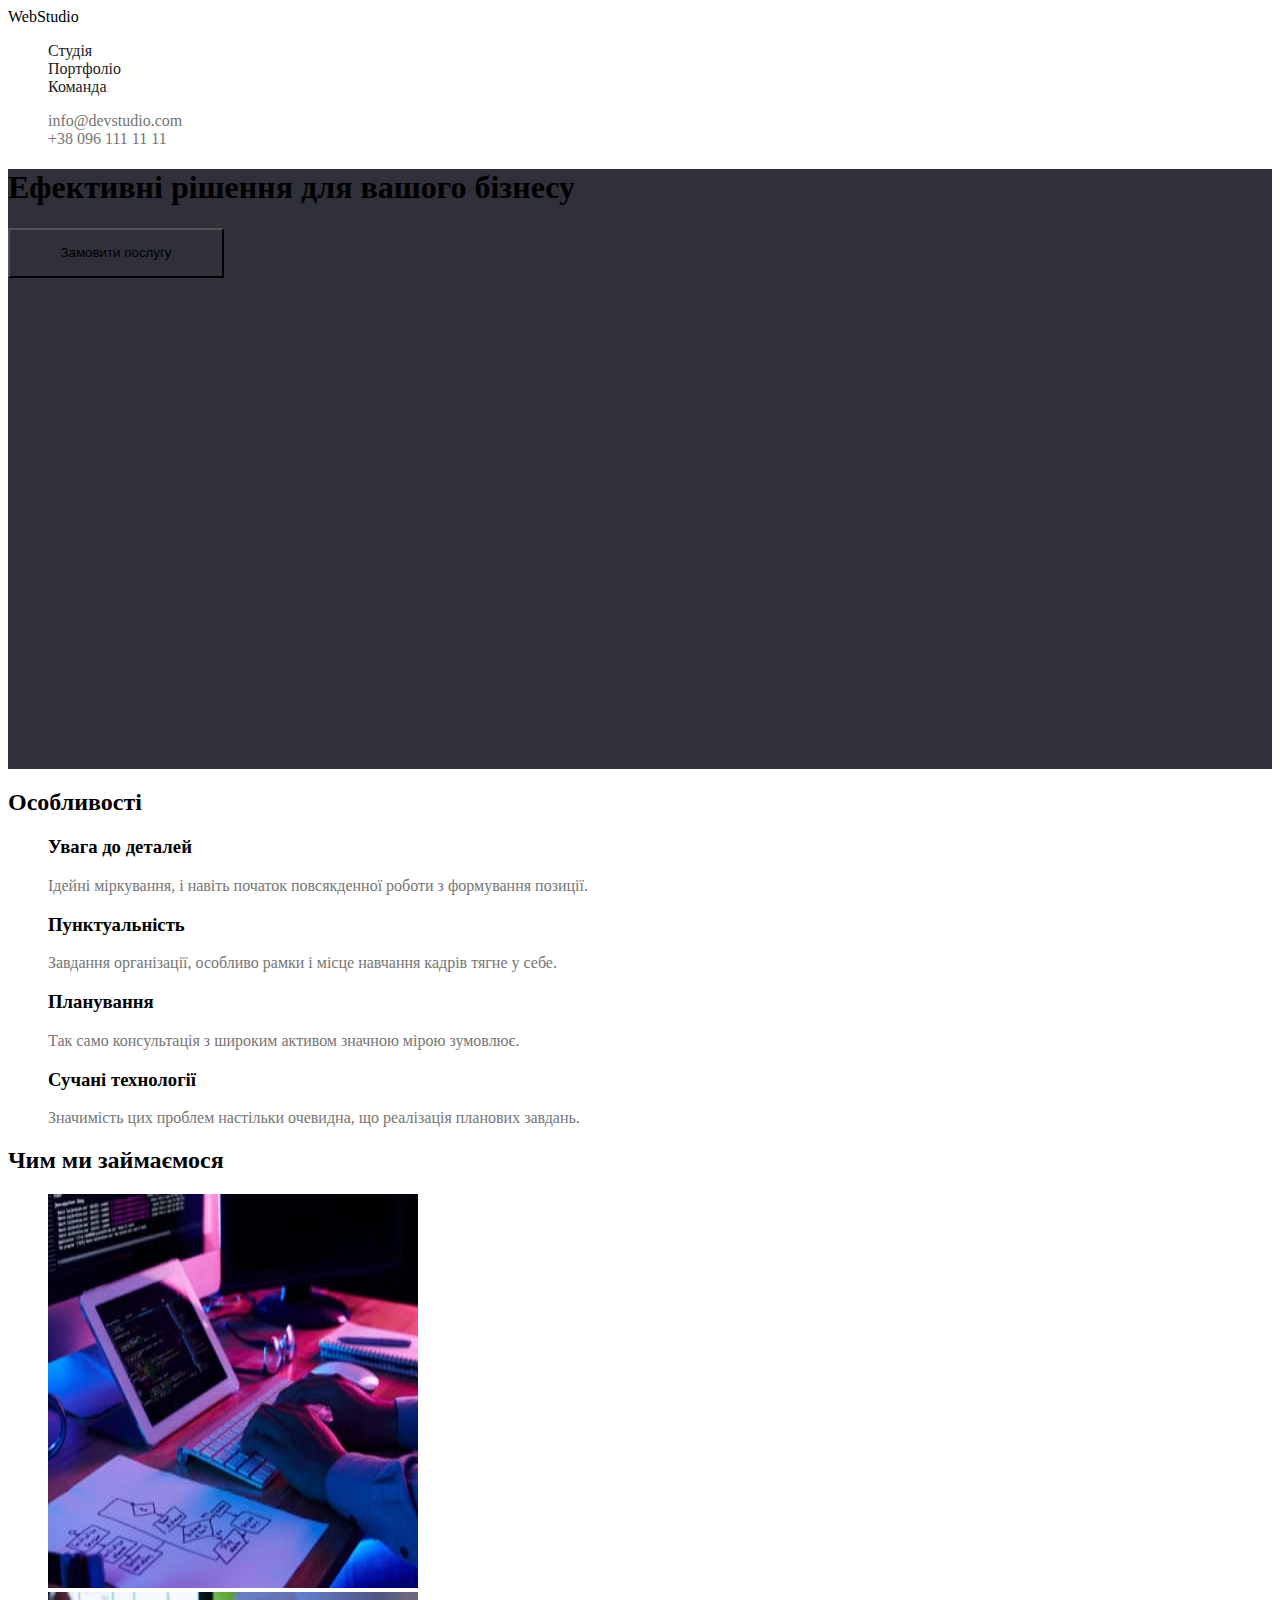
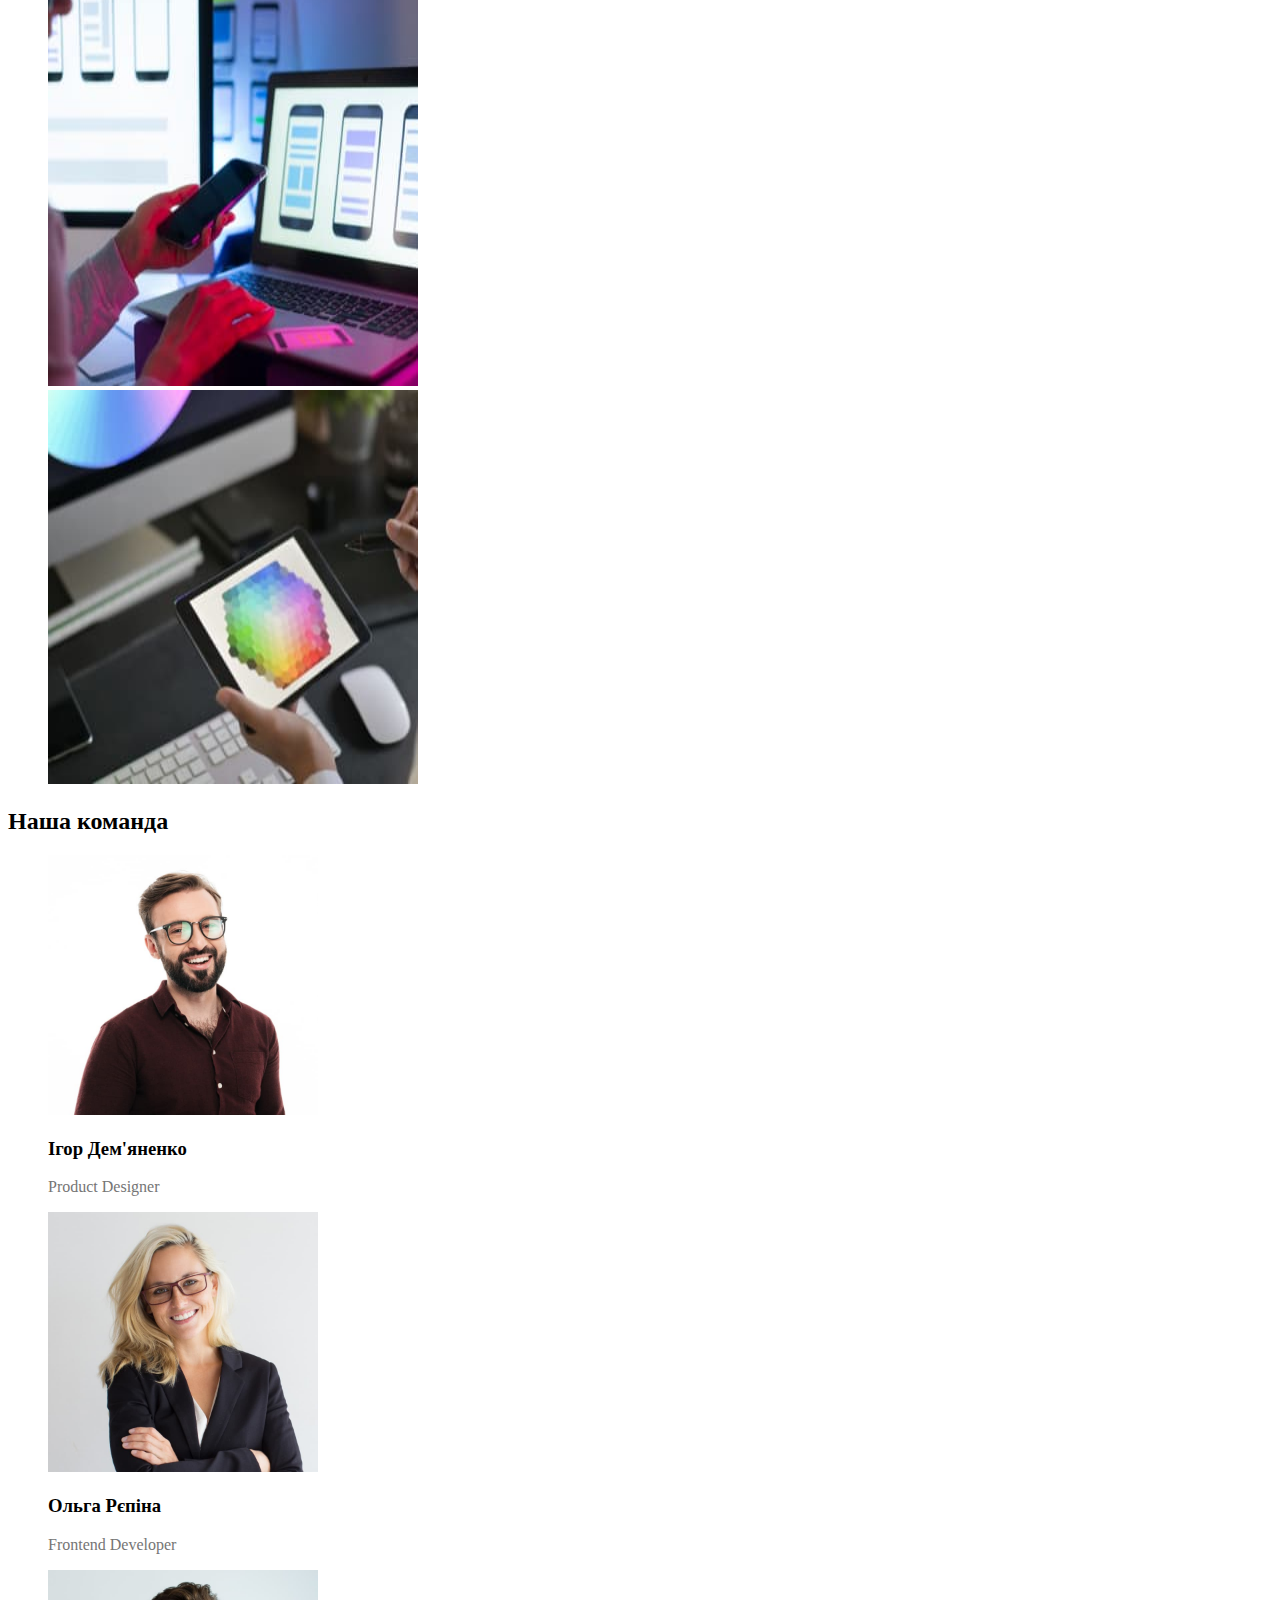
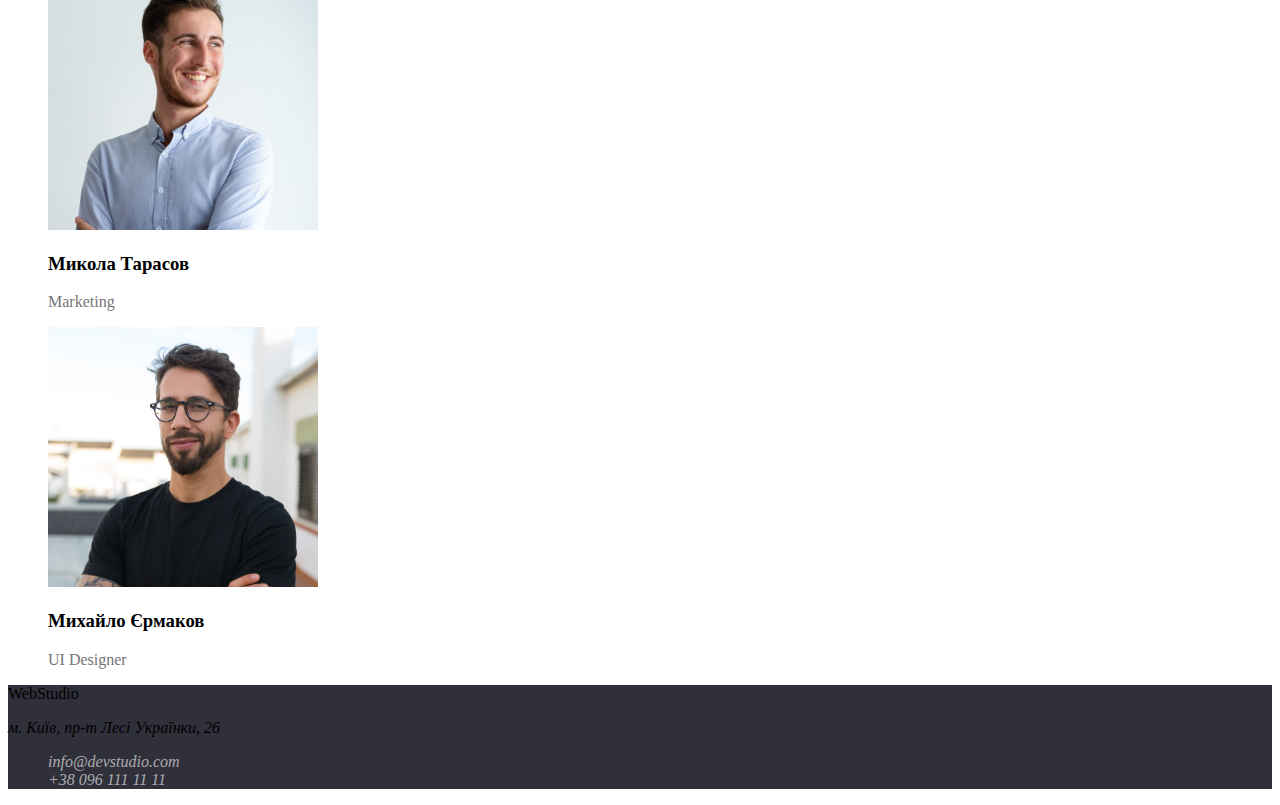
==== index.html @ 62e4e081 "Begin" ====
<!DOCTYPE html>
<html lang="uk">
  <head>
    <meta charset="UTF-8" />
    <meta http-equiv="X-UA-Compatible" content="IE=edge" />
    <meta name="viewport" content="width=device-width, initial-scale=1.0" />
    <title>Студія</title>
    <link rel="stylesheet" href="./css/styles.css" />
  </head>
  <body class="page">
    <!-- Шапка сайту  -->
    <header>
      <a href="#" class="logo">Web<span class="studio">Studio</span> </a>
      <nav>
        <ul class="site-nav list">
          <li><a href="./index.html" class="link">Студія</a></li>
          <li><a href="./portfolio.html" class="link">Портфоліо</a></li>
          <li><a href="" class="link">Команда</a></li>
        </ul>
      </nav>
      <ul class="auth-nav list">
        <li>
          <a href="mailto:info@devstudio.com">info@devstudio.com</a>
        </li>
        <li><a href="tel:+380961111111">+38 096 111 11 11</a></li>
      </ul>
    </header>
    <!-- Тіло сайту -->
    <main>
      <!-- Hero -->
      <section class="hero">
        <h1 class="hero-title">Ефективні рішення для вашого бізнесу</h1>
        <button type="button" class="button">Замовити послугу</button>
      </section>
      <!-- Особливості -->
      <section class="section">
        <h2 class="section-title">Особливості</h2>
        <ul class="feature-list list">
          <li>
            <h3 class="title">Увага до деталей</h3>
            <p class="text">
              Ідейні міркування, і навіть початок повсякденної роботи з
              формування позиції.
            </p>
          </li>
          <li>
            <h3 class="title">Пунктуальність</h3>
            <p class="text">
              Завдання організації, особливо рамки і місце навчання кадрів тягне
              у себе.
            </p>
          </li>
          <li>
            <h3 class="title">Планування</h3>
            <p class="text">
              Так само консультація з широким активом значною мірою зумовлює.
            </p>
          </li>
          <li>
            <h3 class="title">Сучані технології</h3>
            <p class="text">
              Значимість цих проблем настільки очевидна, що реалізація планових
              завдань.
            </p>
          </li>
        </ul>
      </section>
      <!-- Чим ми займаємось -->
      <section class="section">
        <h2 class="section-title">Чим ми займаємося</h2>
        <ul class="list">
          <li>
            <img
              src="./images/img1.jpg"
              alt="Десктопні додатки "
              width="370"
              height="394" />
          </li>
          <li>
            <img
              src="./images/img2.jpg"
              alt="Мобільні додатки"
              width="370"
              height="394" />
          </li>
          <li>
            <img
              src="./images/img3.jpg"
              alt="Дизайнерскі рішення"
              width="370"
              height="394" />
          </li>
        </ul>
      </section>
      <!-- Наша команда -->
      <section class="section">
        <h2 class="section-title">Наша команда</h2>
        <ul class="list">
          <li>
            <img
              src="./images/igord.jpg"
              alt="Ігор Дем'яненко"
              width="270"
              height="260" />
            <h3>Ігор Дем'яненко</h3>
            <p lang="en" class="text">Product Designer</p>
          </li>
          <li>
            <img
              src="./images/olgar.jpg"
              alt="Ольга Репіна"
              width="270"
              height="260" />
            <h3>Ольга Рєпіна</h3>
            <p lang="en" class="text">Frontend Developer</p>
          </li>
          <li>
            <img
              src="./images/mikolat.jpg"
              alt="Микола Тарасов"
              width="270"
              height="260" />
            <h3>Микола Тарасов</h3>
            <p lang="en" class="text">Marketing</p>
          </li>
          <li>
            <img
              src="./images/mihaile.jpg"
              alt="Михайло Єрмаков"
              width="270"
              height="260" />
            <h3>Михайло Єрмаков</h3>
            <p lang="en" class="text">UI Designer</p>
          </li>
        </ul>
      </section>
    </main>
    <!--  Підвал сайту -->
    <footer class="page-footer">
      <a href="#" class="logo">Web<span class="logo-footer">Studio</span></a>
      <address>
        <p class="footer-text">м. Київ, пр-т Лесі Українки, 26</p>
        <ul class="list">
          <li>
            <a href="mailto:info@devstudio.com" class="footer-link"
              >info@devstudio.com</a
            >
          </li>
          <li>
            <a href="tel:+380961111111" class="footer-link"
              >+38 096 111 11 11</a
            >
          </li>
        </ul>
      </address>
    </footer>
  </body>
</html>
---- css/styles.css ----
:root {
  --primary-text-color: #212121;
  --second-text-color: #757575;
  --accent-text-color: #2196f3;
  --primary-button-color: #2196f3;
  --primary-bg-color: #ffffff;
  --secondary-bg-color: #2f303a;
  --secondary-btn-color: #f5f4fa;
  --color-link: rgba(255, 255, 255, 0.6);
}
a {
  text-decoration: none;
}
.list {
  list-style: none;
}
/* file index.html */
/* -------------------body style ---------------*/
.page {
  background-color: var(--primary-white-color);
  color: var(primary-text-color);
}
/* ----------------haeder ----------------------*/
.logo {
  color: var(--accent-color);
}
.studio {
  color: #000000;
}
.logo-footer {
  color: var(--primary-white-color);
}

/* style site-nav */
.site-nav .link {
  color: var(--primary-text-color);
}

.site-nav .link:hover,
.site-nav .link:focus {
  color: var(--accent-color);
}

/* style auth-nav */
.auth-nav a {
  color: var(--second-text-color);
}
.auth-nav a:hover,
.auth-nav a:focus {
  color: var(--accent-color);
}

/* main */
/* hero */
.hero {
  background-color: var(--secondary-bg-color);
  height: 600px;
}
.hero-title {
  color: var(--primary-white-color);
  width: 696px;
}
/* section */
.section {
  color: var(primary-text-color);
}

.feature-list .title {
  color: var(primary-text-color);
}
.feature-list .text {
  color: var(--second-text-color);
}
.button {
  background-color: var(--button-color);
  color: var(--primary-white-color);

  width: 216px;
  height: 50px;
}
.page-footer {
  background-color: var(--secondary-bg-color);
}
.footer-text {
  color: var(--primary-white-color);
}
.footer-link {
  color: var(--color-link);
}
/* file portfolio */
.filters-btn {
  background-color: var(--secondary-btn-color);
}
.filters-btn:hover,
.filters-btn:focus {
  background-color: var(--accent-color);
}
.primary-text {
  color: var(--primary-text-color);
}
.text {
  color: var(--second-text-color);
}
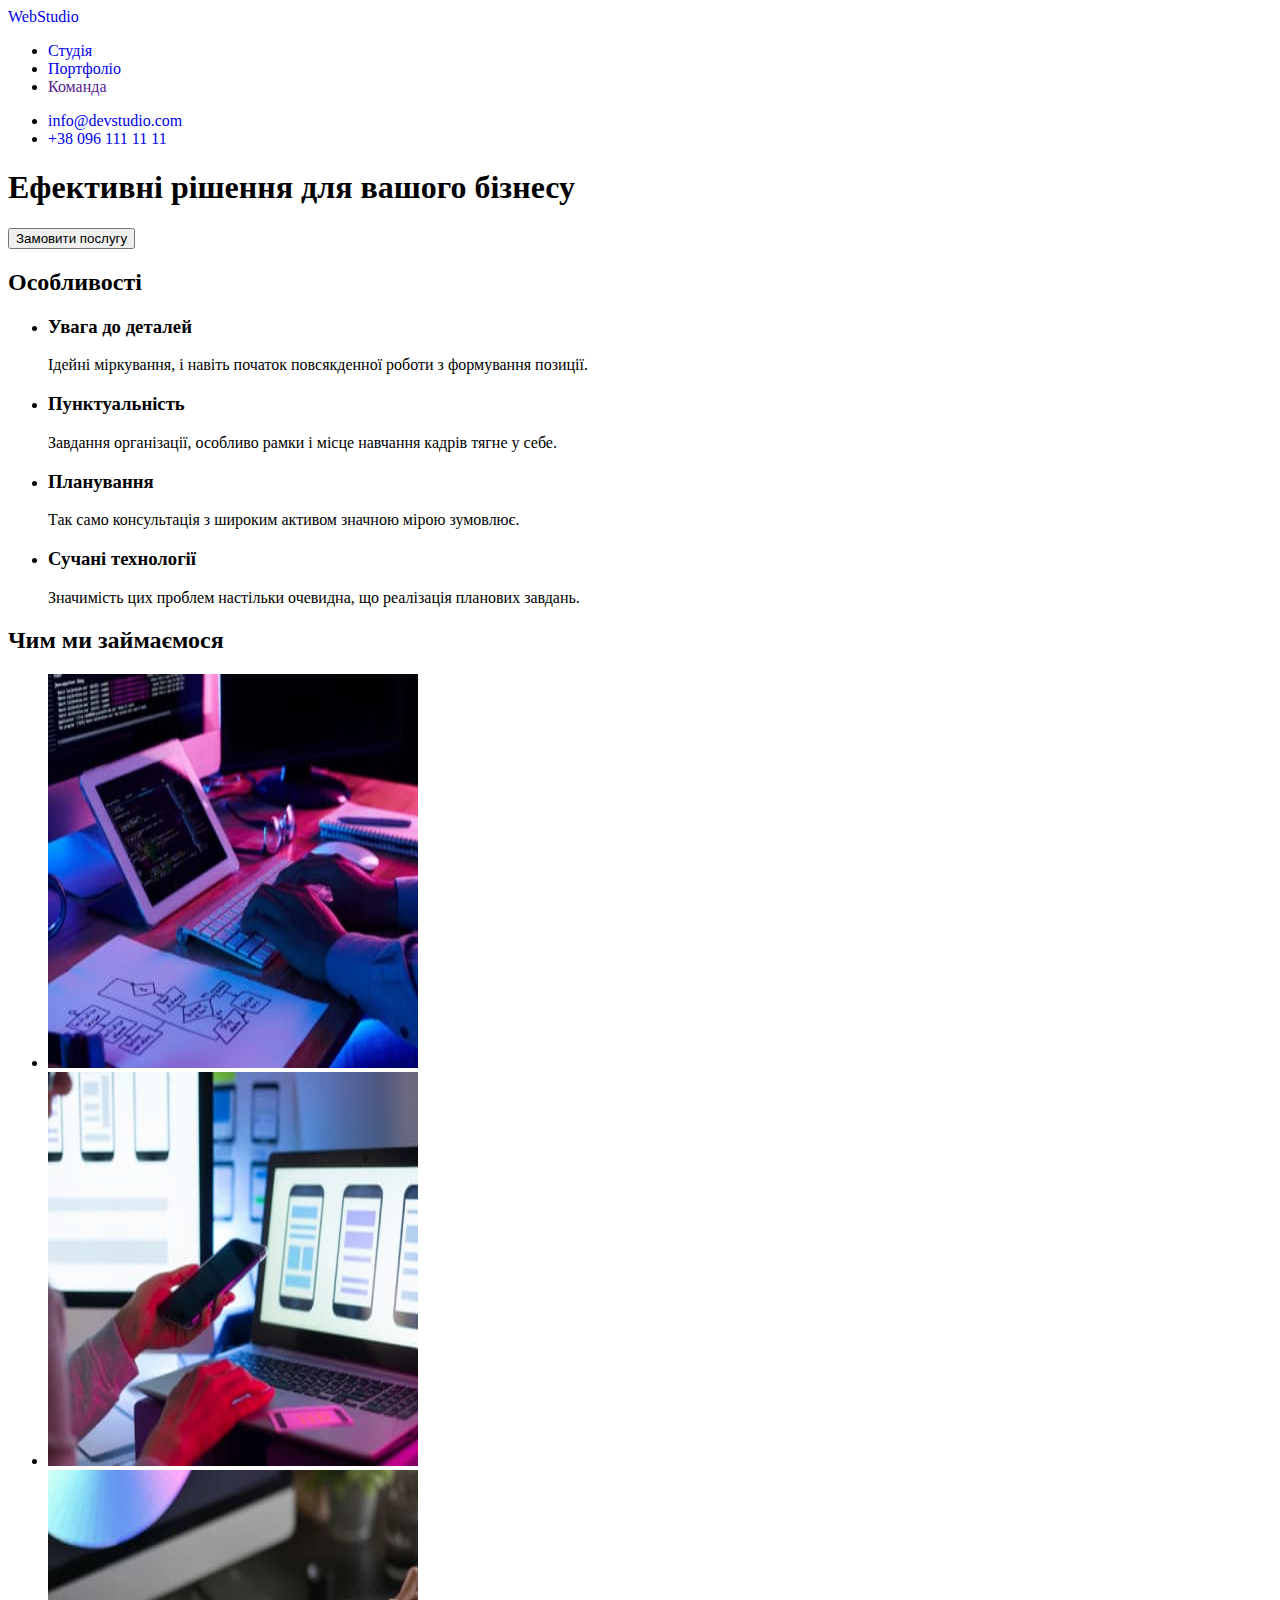
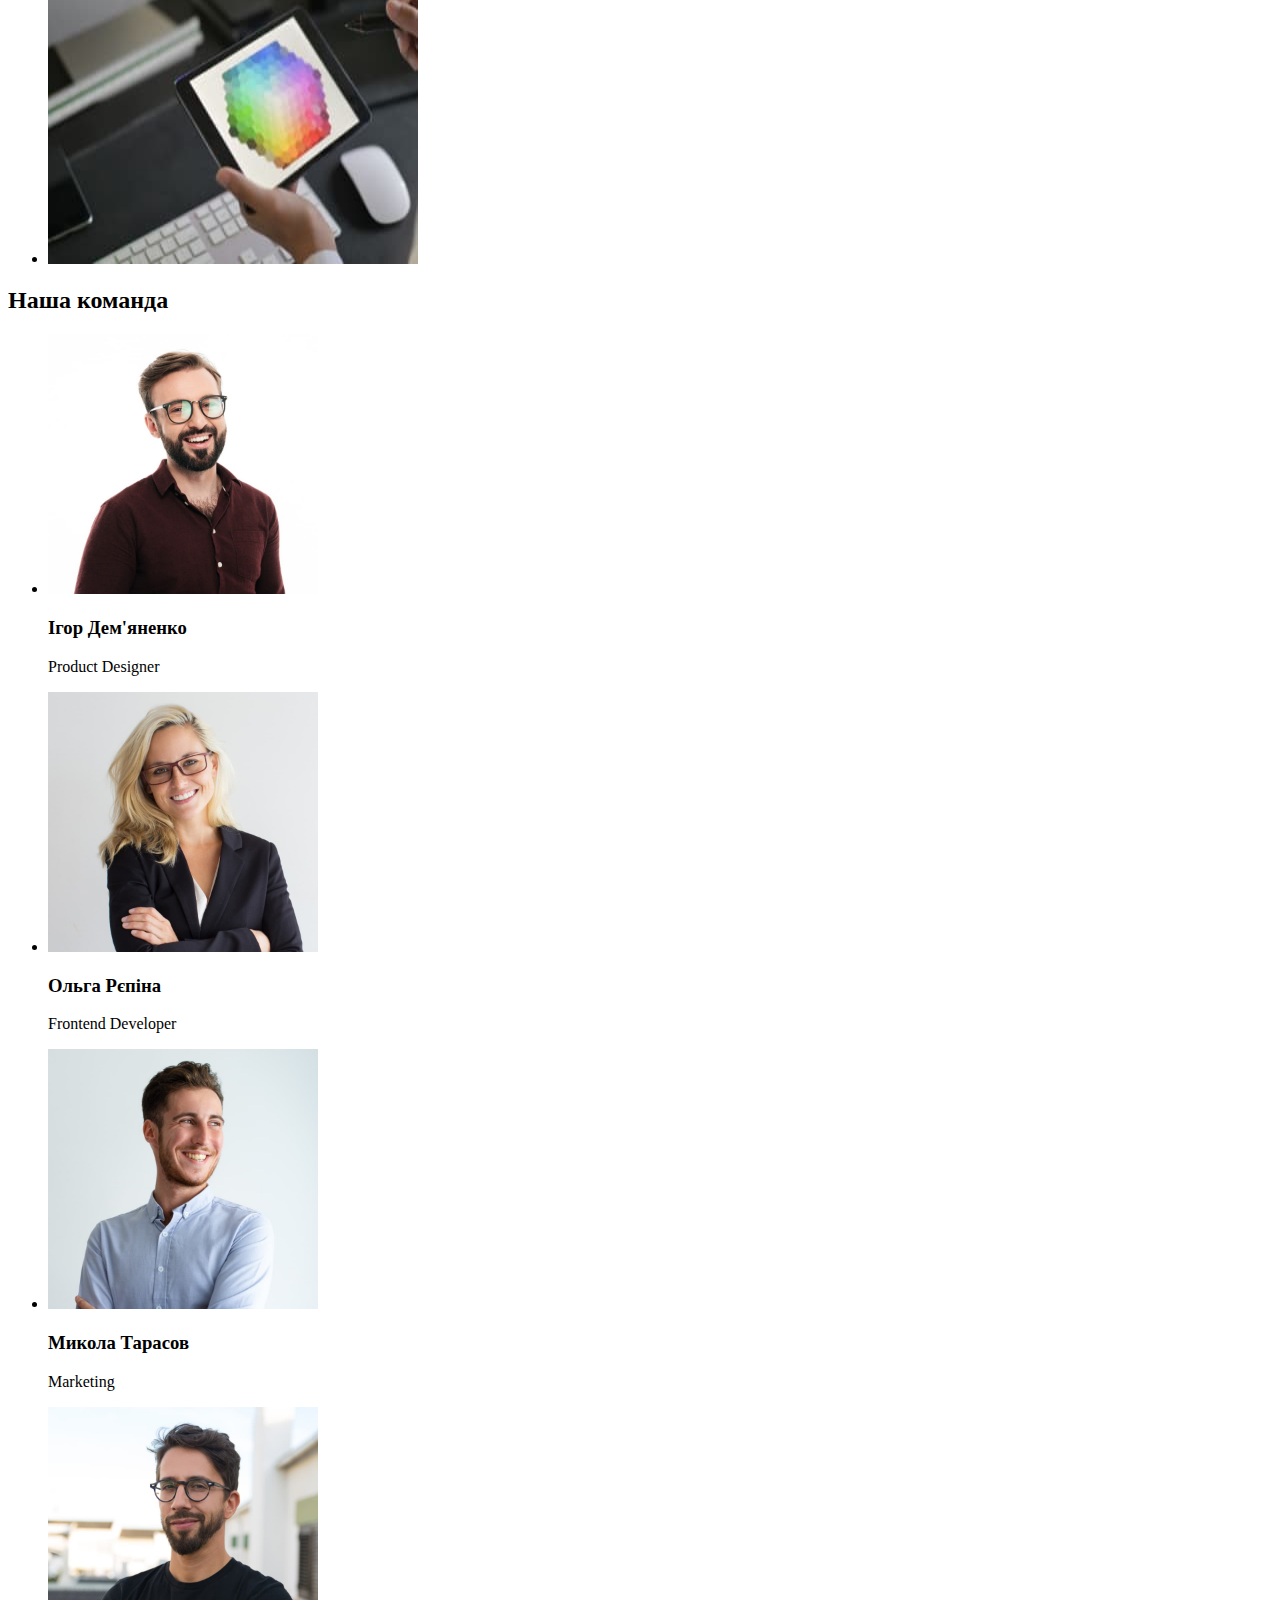
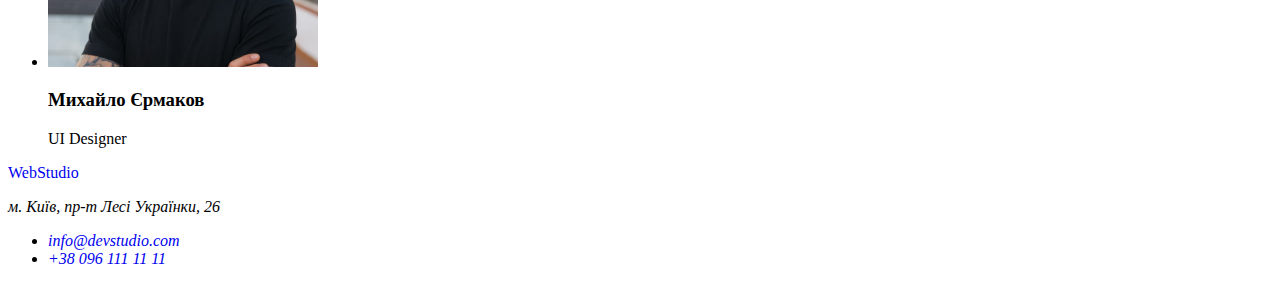
==== commit dd60e5f5: "Creat portfolio.html+fonts" ====
--- a/index.html
+++ b/index.html
@@ -3,22 +3,38 @@
   <head>
     <meta charset="UTF-8" />
     <meta http-equiv="X-UA-Compatible" content="IE=edge" />
-    <meta name="viewport" content="width=device-width, initial-scale=1.0" />
+    <meta
+      name="viewport"
+      content="width=device-width, initial-scale=1.0"
+    />
     <title>Студія</title>
+
+    <link rel="preconnect" href="https://fonts.googleapis.com" />
+    <link
+      rel="preconnect"
+      href="https://fonts.gstatic.com"
+      crossorigin
+    />
+    <link
+      href="https://fonts.googleapis.com/css2?family=Raleway:wght@700&family=Roboto:wght@400;500;700;900&display=swap"
+      rel="stylesheet"
+    />
     <link rel="stylesheet" href="./css/styles.css" />
   </head>
-  <body class="page">
+  <body>
     <!-- Шапка сайту  -->
     <header>
-      <a href="#" class="logo">Web<span class="studio">Studio</span> </a>
+      <a href="#" class="logo"
+        >Web<span class="studio">Studio</span>
+      </a>
       <nav>
-        <ul class="site-nav list">
-          <li><a href="./index.html" class="link">Студія</a></li>
-          <li><a href="./portfolio.html" class="link">Портфоліо</a></li>
-          <li><a href="" class="link">Команда</a></li>
+        <ul>
+          <li><a href="./index.html">Студія</a></li>
+          <li><a href="./portfolio.html">Портфоліо</a></li>
+          <li><a href="">Команда</a></li>
         </ul>
       </nav>
-      <ul class="auth-nav list">
+      <ul>
         <li>
           <a href="mailto:info@devstudio.com">info@devstudio.com</a>
         </li>
@@ -28,128 +44,134 @@
     <!-- Тіло сайту -->
     <main>
       <!-- Hero -->
-      <section class="hero">
-        <h1 class="hero-title">Ефективні рішення для вашого бізнесу</h1>
-        <button type="button" class="button">Замовити послугу</button>
+      <section>
+        <h1>Ефективні рішення для вашого бізнесу</h1>
+        <button type="button">Замовити послугу</button>
       </section>
       <!-- Особливості -->
-      <section class="section">
-        <h2 class="section-title">Особливості</h2>
-        <ul class="feature-list list">
+      <section>
+        <h2>Особливості</h2>
+        <ul>
           <li>
-            <h3 class="title">Увага до деталей</h3>
-            <p class="text">
-              Ідейні міркування, і навіть початок повсякденної роботи з
-              формування позиції.
+            <h3>Увага до деталей</h3>
+            <p>
+              Ідейні міркування, і навіть початок повсякденної роботи
+              з формування позиції.
             </p>
           </li>
           <li>
-            <h3 class="title">Пунктуальність</h3>
-            <p class="text">
-              Завдання організації, особливо рамки і місце навчання кадрів тягне
-              у себе.
+            <h3>Пунктуальність</h3>
+            <p>
+              Завдання організації, особливо рамки і місце навчання
+              кадрів тягне у себе.
             </p>
           </li>
           <li>
-            <h3 class="title">Планування</h3>
-            <p class="text">
-              Так само консультація з широким активом значною мірою зумовлює.
+            <h3>Планування</h3>
+            <p>
+              Так само консультація з широким активом значною мірою
+              зумовлює.
             </p>
           </li>
           <li>
-            <h3 class="title">Сучані технології</h3>
-            <p class="text">
-              Значимість цих проблем настільки очевидна, що реалізація планових
-              завдань.
+            <h3>Сучані технології</h3>
+            <p>
+              Значимість цих проблем настільки очевидна, що реалізація
+              планових завдань.
             </p>
           </li>
         </ul>
       </section>
       <!-- Чим ми займаємось -->
-      <section class="section">
-        <h2 class="section-title">Чим ми займаємося</h2>
-        <ul class="list">
+      <section>
+        <h2>Чим ми займаємося</h2>
+        <ul>
           <li>
             <img
               src="./images/img1.jpg"
               alt="Десктопні додатки "
               width="370"
-              height="394" />
+              height="394"
+            />
           </li>
           <li>
             <img
               src="./images/img2.jpg"
               alt="Мобільні додатки"
               width="370"
-              height="394" />
+              height="394"
+            />
           </li>
           <li>
             <img
               src="./images/img3.jpg"
               alt="Дизайнерскі рішення"
               width="370"
-              height="394" />
+              height="394"
+            />
           </li>
         </ul>
       </section>
       <!-- Наша команда -->
-      <section class="section">
-        <h2 class="section-title">Наша команда</h2>
-        <ul class="list">
+      <section>
+        <h2>Наша команда</h2>
+        <ul>
           <li>
             <img
               src="./images/igord.jpg"
               alt="Ігор Дем'яненко"
               width="270"
-              height="260" />
+              height="260"
+            />
             <h3>Ігор Дем'яненко</h3>
-            <p lang="en" class="text">Product Designer</p>
+            <p lang="en">Product Designer</p>
           </li>
           <li>
             <img
               src="./images/olgar.jpg"
               alt="Ольга Репіна"
               width="270"
-              height="260" />
+              height="260"
+            />
             <h3>Ольга Рєпіна</h3>
-            <p lang="en" class="text">Frontend Developer</p>
+            <p lang="en">Frontend Developer</p>
           </li>
           <li>
             <img
               src="./images/mikolat.jpg"
               alt="Микола Тарасов"
               width="270"
-              height="260" />
+              height="260"
+            />
             <h3>Микола Тарасов</h3>
-            <p lang="en" class="text">Marketing</p>
+            <p lang="en">Marketing</p>
           </li>
           <li>
             <img
               src="./images/mihaile.jpg"
               alt="Михайло Єрмаков"
               width="270"
-              height="260" />
+              height="260"
+            />
             <h3>Михайло Єрмаков</h3>
-            <p lang="en" class="text">UI Designer</p>
+            <p lang="en">UI Designer</p>
           </li>
         </ul>
       </section>
     </main>
     <!--  Підвал сайту -->
-    <footer class="page-footer">
-      <a href="#" class="logo">Web<span class="logo-footer">Studio</span></a>
+    <footer>
+      <a href="#" class="logo"
+        >Web<span class="logo-footer">Studio</span></a
+      >
       <address>
-        <p class="footer-text">м. Київ, пр-т Лесі Українки, 26</p>
-        <ul class="list">
+        <p>м. Київ, пр-т Лесі Українки, 26</p>
+        <ul>
           <li>
-            <a href="mailto:info@devstudio.com" class="footer-link"
-              >info@devstudio.com</a
-            >
+            <a href="mailto:info@devstudio.com">info@devstudio.com</a>
           </li>
           <li>
-            <a href="tel:+380961111111" class="footer-link"
-              >+38 096 111 11 11</a
-            >
+            <a href="tel:+380961111111">+38 096 111 11 11</a>
           </li>
         </ul>
       </address>
--- a/css/styles.css
+++ b/css/styles.css
@@ -11,93 +11,3 @@
 a {
   text-decoration: none;
 }
-.list {
-  list-style: none;
-}
-/* file index.html */
-/* -------------------body style ---------------*/
-.page {
-  background-color: var(--primary-white-color);
-  color: var(primary-text-color);
-}
-/* ----------------haeder ----------------------*/
-.logo {
-  color: var(--accent-color);
-}
-.studio {
-  color: #000000;
-}
-.logo-footer {
-  color: var(--primary-white-color);
-}
-
-/* style site-nav */
-.site-nav .link {
-  color: var(--primary-text-color);
-}
-
-.site-nav .link:hover,
-.site-nav .link:focus {
-  color: var(--accent-color);
-}
-
-/* style auth-nav */
-.auth-nav a {
-  color: var(--second-text-color);
-}
-.auth-nav a:hover,
-.auth-nav a:focus {
-  color: var(--accent-color);
-}
-
-/* main */
-/* hero */
-.hero {
-  background-color: var(--secondary-bg-color);
-  height: 600px;
-}
-.hero-title {
-  color: var(--primary-white-color);
-  width: 696px;
-}
-/* section */
-.section {
-  color: var(primary-text-color);
-}
-
-.feature-list .title {
-  color: var(primary-text-color);
-}
-.feature-list .text {
-  color: var(--second-text-color);
-}
-.button {
-  background-color: var(--button-color);
-  color: var(--primary-white-color);
-
-  width: 216px;
-  height: 50px;
-}
-.page-footer {
-  background-color: var(--secondary-bg-color);
-}
-.footer-text {
-  color: var(--primary-white-color);
-}
-.footer-link {
-  color: var(--color-link);
-}
-/* file portfolio */
-.filters-btn {
-  background-color: var(--secondary-btn-color);
-}
-.filters-btn:hover,
-.filters-btn:focus {
-  background-color: var(--accent-color);
-}
-.primary-text {
-  color: var(--primary-text-color);
-}
-.text {
-  color: var(--second-text-color);
-}
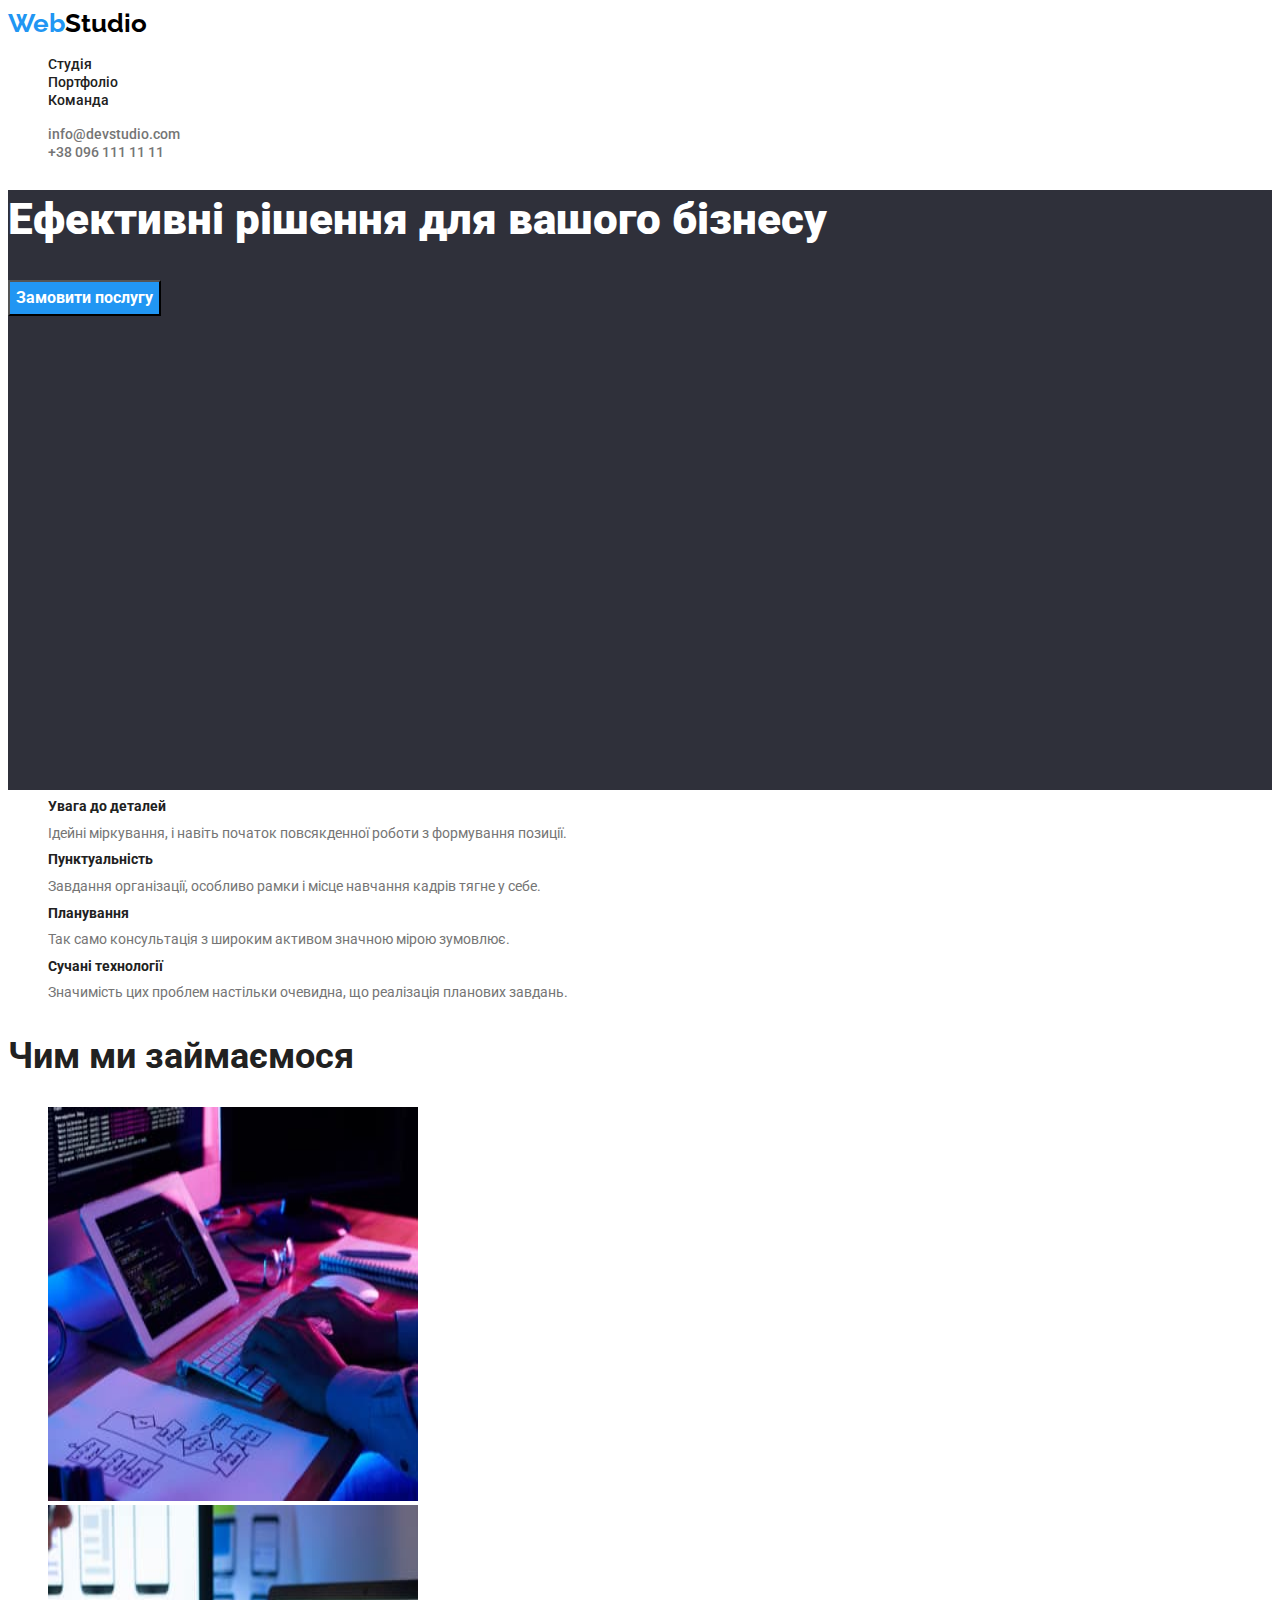
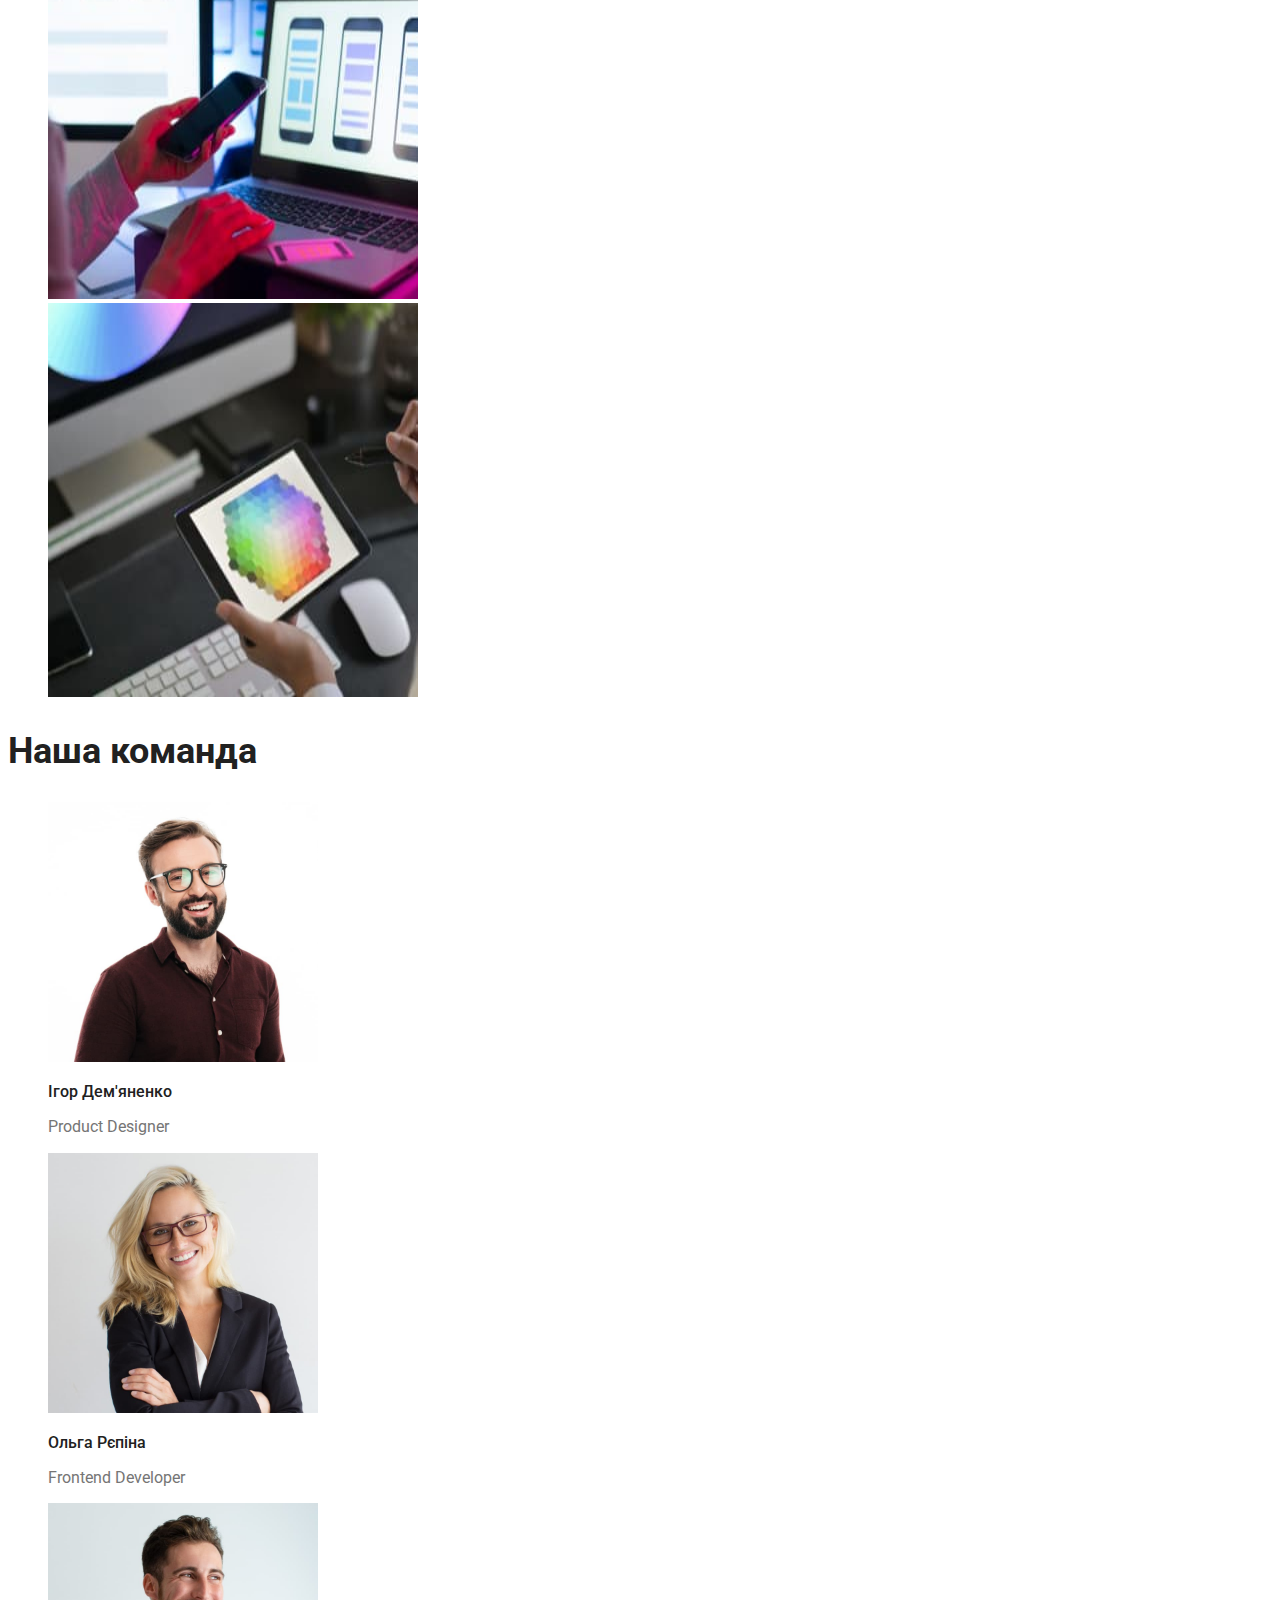
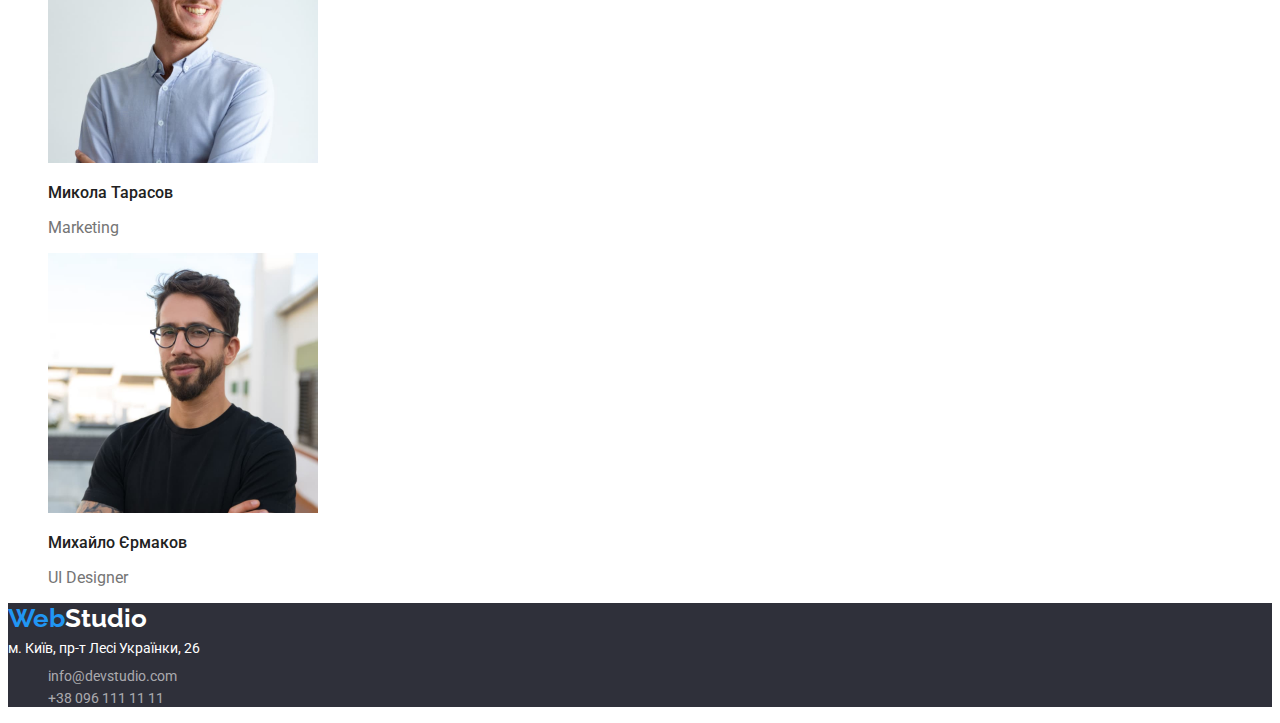
==== commit 56ab1384: "Change CSS" ====
--- a/index.html
+++ b/index.html
@@ -16,7 +16,7 @@
       crossorigin
     />
     <link
-      href="https://fonts.googleapis.com/css2?family=Raleway:wght@700&family=Roboto:wght@400;500;700;900&display=swap"
+      href="https://fonts.googleapis.com/css2?family=Oleo+Script&family=Raleway:wght@700&family=Roboto:wght@400;500;700;900&display=swap"
       rel="stylesheet"
     />
     <link rel="stylesheet" href="./css/styles.css" />
@@ -28,54 +28,64 @@
         >Web<span class="studio">Studio</span>
       </a>
       <nav>
-        <ul>
-          <li><a href="./index.html">Студія</a></li>
-          <li><a href="./portfolio.html">Портфоліо</a></li>
-          <li><a href="">Команда</a></li>
+        <ul class="list">
+          <li><a href="./index.html" class="link">Студія</a></li>
+          <li>
+            <a href="./portfolio.html" class="link">Портфоліо</a>
+          </li>
+          <li><a href="" class="link">Команда</a></li>
         </ul>
       </nav>
-      <ul>
+      <ul class="list">
         <li>
-          <a href="mailto:info@devstudio.com">info@devstudio.com</a>
+          <a href="mailto:info@devstudio.com" class="mailto-header"
+            >info@devstudio.com</a
+          >
         </li>
-        <li><a href="tel:+380961111111">+38 096 111 11 11</a></li>
+        <li>
+          <a href="tel:+380961111111" class="tel-header"
+            >+38 096 111 11 11</a
+          >
+        </li>
       </ul>
     </header>
     <!-- Тіло сайту -->
     <main>
       <!-- Hero -->
-      <section>
-        <h1>Ефективні рішення для вашого бізнесу</h1>
-        <button type="button">Замовити послугу</button>
+      <section class="hero">
+        <h1 class="hero-h1">Ефективні рішення для вашого бізнесу</h1>
+        <button type="button" class="hero-btn">
+          Замовити послугу
+        </button>
       </section>
       <!-- Особливості -->
-      <section>
-        <h2>Особливості</h2>
-        <ul>
+      <section class="feature">
+        <h2 class="feature-h2">Особливості</h2>
+        <ul class="list">
           <li>
-            <h3>Увага до деталей</h3>
-            <p>
+            <h3 class="feature-h3">Увага до деталей</h3>
+            <p class="feature-text">
               Ідейні міркування, і навіть початок повсякденної роботи
               з формування позиції.
             </p>
           </li>
           <li>
-            <h3>Пунктуальність</h3>
-            <p>
+            <h3 class="feature-h3">Пунктуальність</h3>
+            <p class="feature-text">
               Завдання організації, особливо рамки і місце навчання
               кадрів тягне у себе.
             </p>
           </li>
           <li>
-            <h3>Планування</h3>
-            <p>
+            <h3 class="feature-h3">Планування</h3>
+            <p class="feature-text">
               Так само консультація з широким активом значною мірою
               зумовлює.
             </p>
           </li>
           <li>
-            <h3>Сучані технології</h3>
-            <p>
+            <h3 class="feature-h3">Сучані технології</h3>
+            <p class="feature-text">
               Значимість цих проблем настільки очевидна, що реалізація
               планових завдань.
             </p>
@@ -83,9 +93,9 @@
         </ul>
       </section>
       <!-- Чим ми займаємось -->
-      <section>
-        <h2>Чим ми займаємося</h2>
-        <ul>
+      <section class="work">
+        <h2 class="work-h2">Чим ми займаємося</h2>
+        <ul class="list">
           <li>
             <img
               src="./images/img1.jpg"
@@ -113,9 +123,9 @@
         </ul>
       </section>
       <!-- Наша команда -->
-      <section>
-        <h2>Наша команда</h2>
-        <ul>
+      <section class="our-team">
+        <h2 class="our-team-h2">Наша команда</h2>
+        <ul class="list">
           <li>
             <img
               src="./images/igord.jpg"
@@ -123,8 +133,8 @@
               width="270"
               height="260"
             />
-            <h3>Ігор Дем'яненко</h3>
-            <p lang="en">Product Designer</p>
+            <h3 class="our-team-h3">Ігор Дем'яненко</h3>
+            <p lang="en" class="our-team-text">Product Designer</p>
           </li>
           <li>
             <img
@@ -133,8 +143,8 @@
               width="270"
               height="260"
             />
-            <h3>Ольга Рєпіна</h3>
-            <p lang="en">Frontend Developer</p>
+            <h3 class="our-team-h3">Ольга Рєпіна</h3>
+            <p lang="en" class="our-team-text">Frontend Developer</p>
           </li>
           <li>
             <img
@@ -143,8 +153,8 @@
               width="270"
               height="260"
             />
-            <h3>Микола Тарасов</h3>
-            <p lang="en">Marketing</p>
+            <h3 class="our-team-h3">Микола Тарасов</h3>
+            <p lang="en" class="our-team-text">Marketing</p>
           </li>
           <li>
             <img
@@ -153,25 +163,29 @@
               width="270"
               height="260"
             />
-            <h3>Михайло Єрмаков</h3>
-            <p lang="en">UI Designer</p>
+            <h3 class="our-team-h3">Михайло Єрмаков</h3>
+            <p lang="en" class="our-team-text">UI Designer</p>
           </li>
         </ul>
       </section>
     </main>
     <!--  Підвал сайту -->
-    <footer>
+    <footer class="footer">
       <a href="#" class="logo"
-        >Web<span class="logo-footer">Studio</span></a
+        >Web<span class="footer-studio">Studio</span></a
       >
       <address>
-        <p>м. Київ, пр-т Лесі Українки, 26</p>
-        <ul>
+        <p class="footer-text">м. Київ, пр-т Лесі Українки, 26</p>
+        <ul class="list">
           <li>
-            <a href="mailto:info@devstudio.com">info@devstudio.com</a>
+            <a href="mailto:info@devstudio.com" class="mailto-footer"
+              >info@devstudio.com</a
+            >
           </li>
           <li>
-            <a href="tel:+380961111111">+38 096 111 11 11</a>
+            <a href="tel:+380961111111" class="tel-footer"
+              >+38 096 111 11 11</a
+            >
           </li>
         </ul>
       </address>
--- a/css/styles.css
+++ b/css/styles.css
@@ -3,6 +3,8 @@
   --second-text-color: #757575;
   --accent-text-color: #2196f3;
   --primary-button-color: #2196f3;
+  --secondary-logo-color: #000000;
+  --primary-logo-color: #2196f3;
   --primary-bg-color: #ffffff;
   --secondary-bg-color: #2f303a;
   --secondary-btn-color: #f5f4fa;
@@ -11,3 +13,258 @@
 a {
   text-decoration: none;
 }
+body {
+  color: var(--primary-text-color);
+  background-color: var(--primary-bg-color);
+}
+
+.list {
+  list-style-type: none;
+}
+
+.logo {
+  font-family: "Raleway";
+  font-style: normal;
+  font-weight: 700;
+  font-size: 26px;
+  line-height: 1.19;
+
+  color: var(--primary-logo-color);
+}
+
+.studio {
+  font-family: "Raleway";
+  font-style: normal;
+  font-weight: 700;
+  font-size: 26px;
+  line-height: 1.19;
+
+  color: var(--secondary-logo-color);
+}
+
+.footer {
+  background-color: var(--secondary-bg-color);
+}
+.footer-studio {
+  font-family: "Raleway";
+  font-style: normal;
+  font-weight: 700;
+  font-size: 26px;
+  line-height: 1.19;
+
+  color: var(--primary-bg-color);
+}
+
+/* ---------Студія----------- */
+/* ----------HERO------------ */
+.hero {
+  height: 600px;
+  background-color: var(--secondary-bg-color);
+}
+
+.hero-h1 {
+  font-family: "Roboto";
+  font-style: normal;
+  font-weight: 900;
+  font-size: 44px;
+  line-height: 1.36;
+
+  color: var(--primary-bg-color);
+}
+
+.hero-btn {
+  font-family: "Roboto";
+  font-style: normal;
+  font-weight: 700;
+  font-size: 16px;
+  line-height: 1.875;
+
+  background-color: var(--primary-button-color);
+  color: var(--primary-bg-color);
+}
+
+/* ----------FEATURE------------- */
+.feature-h2 {
+  display: none;
+}
+
+.feature-h3 {
+  font-family: "Roboto";
+  font-style: normal;
+  font-weight: 700;
+  font-size: 14px;
+  line-height: 1.14px;
+
+  color: var(--primary-text-color);
+}
+
+.feature-text {
+  font-family: "Roboto";
+  font-style: normal;
+  font-weight: 400;
+  font-size: 14px;
+  line-height: 1.71;
+
+  color: var(--second-text-color);
+}
+
+/* -----------WORK----------- */
+
+.work-h2 {
+  font-family: "Roboto";
+  font-style: normal;
+  font-weight: 700;
+  font-size: 36px;
+  line-height: 1.17;
+
+  color: var(--primary-text-color);
+}
+
+/* ------------OUR TEAM----------- */
+
+.our-team-h2 {
+  font-family: "Roboto";
+  font-style: normal;
+  font-weight: 700;
+  font-size: 36px;
+  line-height: 1.17;
+
+  color: var(--primary-text-color);
+}
+
+.our-team-h3 {
+  font-family: "Roboto";
+  font-style: normal;
+  font-weight: 500;
+  font-size: 16px;
+  line-height: 1.19;
+
+  color: var(--primary-text-color);
+}
+
+.our-team-text {
+  font-family: "Roboto";
+  font-style: normal;
+  font-weight: 400;
+  font-size: 16px;
+  line-height: 1.19;
+
+  color: var(--second-text-color);
+}
+.link {
+  font-family: "Roboto";
+  font-style: normal;
+  font-weight: 500;
+  font-size: 14px;
+  line-height: 1.14;
+
+  color: var(--primary-text-color);
+}
+
+.link:hover,
+.link:focus {
+  color: var(--accent-text-color);
+}
+
+.mailto-header {
+  font-family: "Roboto";
+  font-style: normal;
+  font-weight: 500;
+  font-size: 14px;
+  line-height: 1.14;
+
+  color: var(--second-text-color);
+}
+
+.tel-header {
+  font-family: "Roboto";
+  font-style: normal;
+  font-weight: 500;
+  font-size: 14px;
+  line-height: 1.14;
+
+  color: var(--second-text-color);
+}
+
+.mailto-header:hover,
+.mailto-header:focus {
+  color: var(--accent-text-color);
+}
+
+.tel-header:hover,
+.tel-header:focus {
+  color: var(--accent-text-color);
+}
+
+.mailto-footer {
+  font-family: "Roboto";
+  font-style: normal;
+  font-weight: 400;
+  font-size: 14px;
+  line-height: 1.71;
+
+  color: rgba(255, 255, 255, 0.6);
+}
+.tel-footer {
+  font-family: "Roboto";
+  font-style: normal;
+  font-weight: 400;
+  font-size: 14px;
+  line-height: 1.71px;
+
+  color: rgba(255, 255, 255, 0.6);
+}
+
+.mailto-footer:hover,
+.mailto-footer:focus {
+  color: var(--accent-text-color);
+}
+
+.tel-footer:hover,
+.tel-footer:focus {
+  color: var(--accent-text-color);
+}
+.footer-text {
+  font-family: "Roboto";
+  font-style: normal;
+  font-weight: 400;
+  font-size: 14px;
+  line-height: 1.71px;
+
+  color: var(--primary-bg-color);
+}
+.button {
+  font-family: "Roboto";
+  font-style: normal;
+  font-weight: 500;
+  font-size: 16px;
+  line-height: 26px;
+
+  color: var(--primary-text-color);
+}
+
+.button:hover,
+.button:focus {
+  background-color: var(--primary-button-color);
+  color: var(--primary-bg-color);
+}
+
+.text-primary {
+  font-family: "Roboto";
+  font-style: normal;
+  font-weight: 700;
+  font-size: 18px;
+  line-height: 2;
+
+  color: var(--primary-text-color);
+}
+
+.text-secondary {
+  font-family: "Roboto";
+  font-style: normal;
+  font-weight: 400;
+  font-size: 16px;
+  line-height: 1.875;
+
+  color: var(--second-text-color);
+}
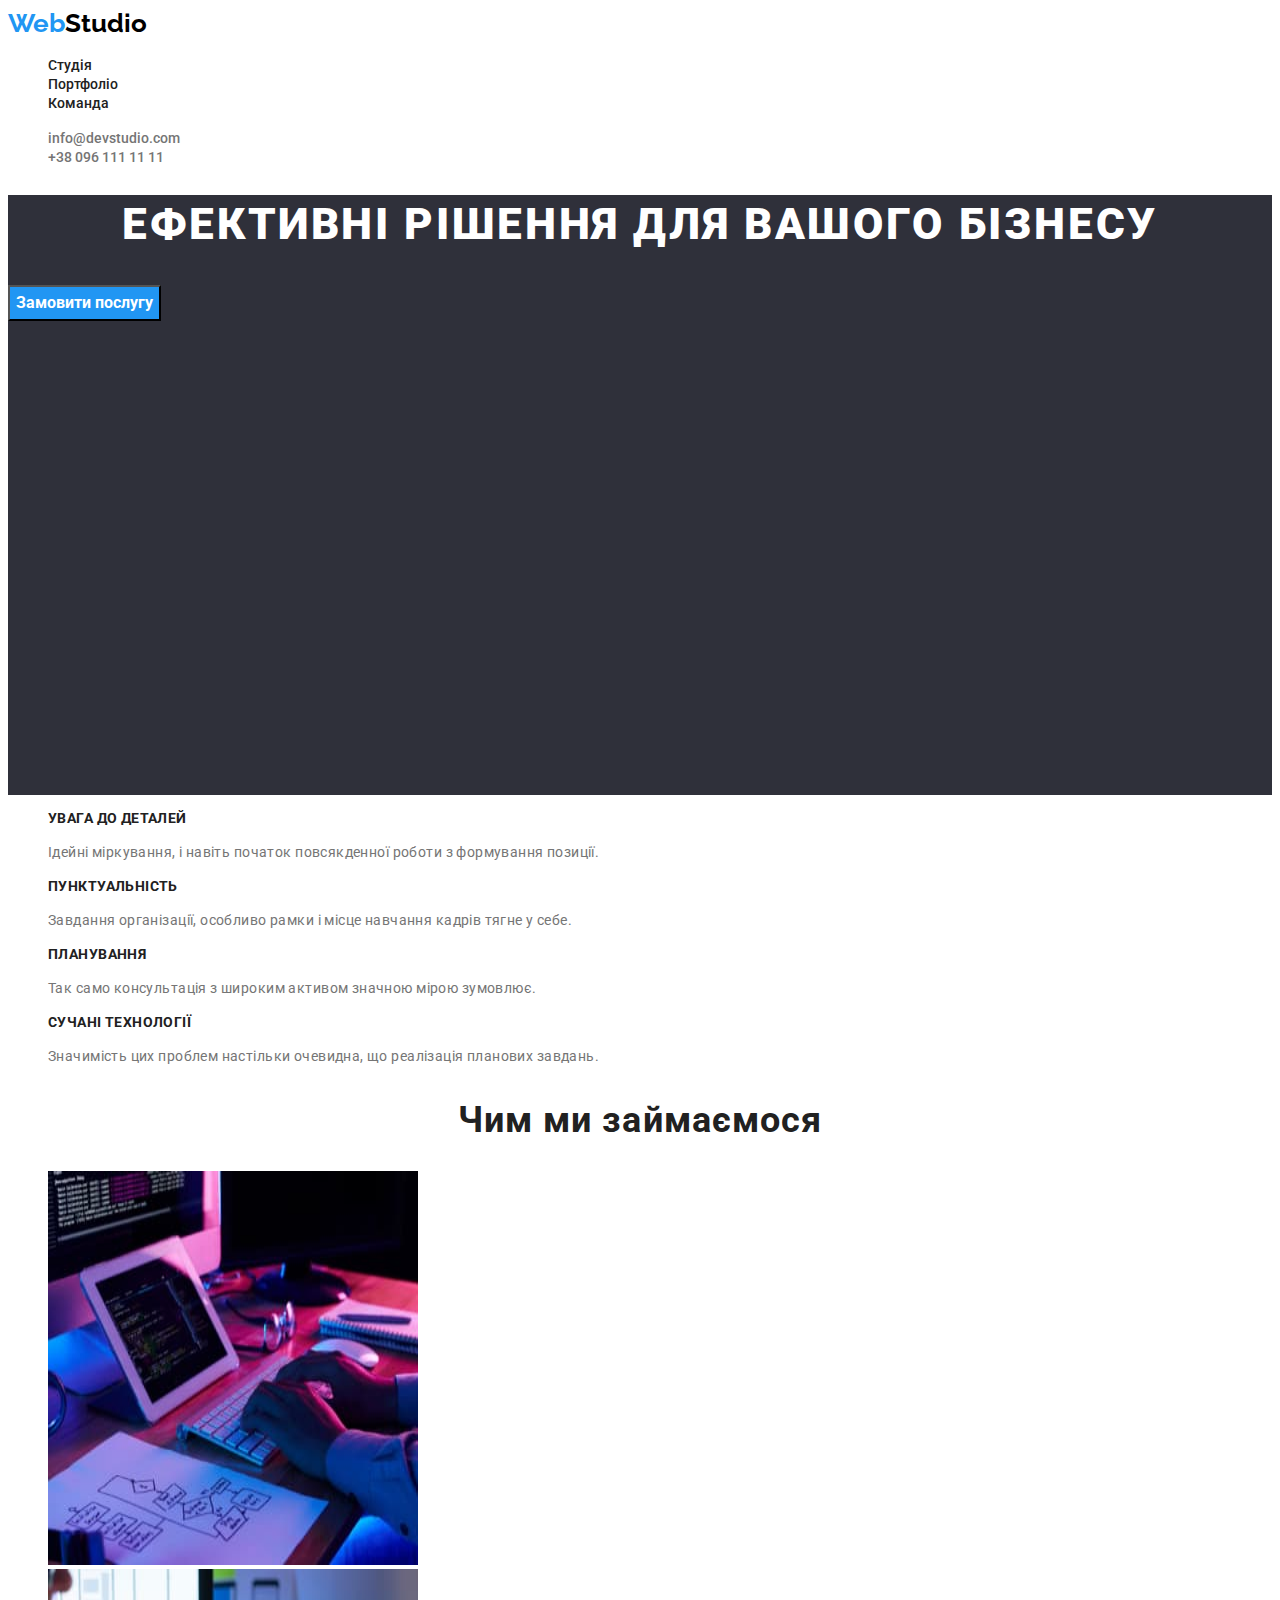
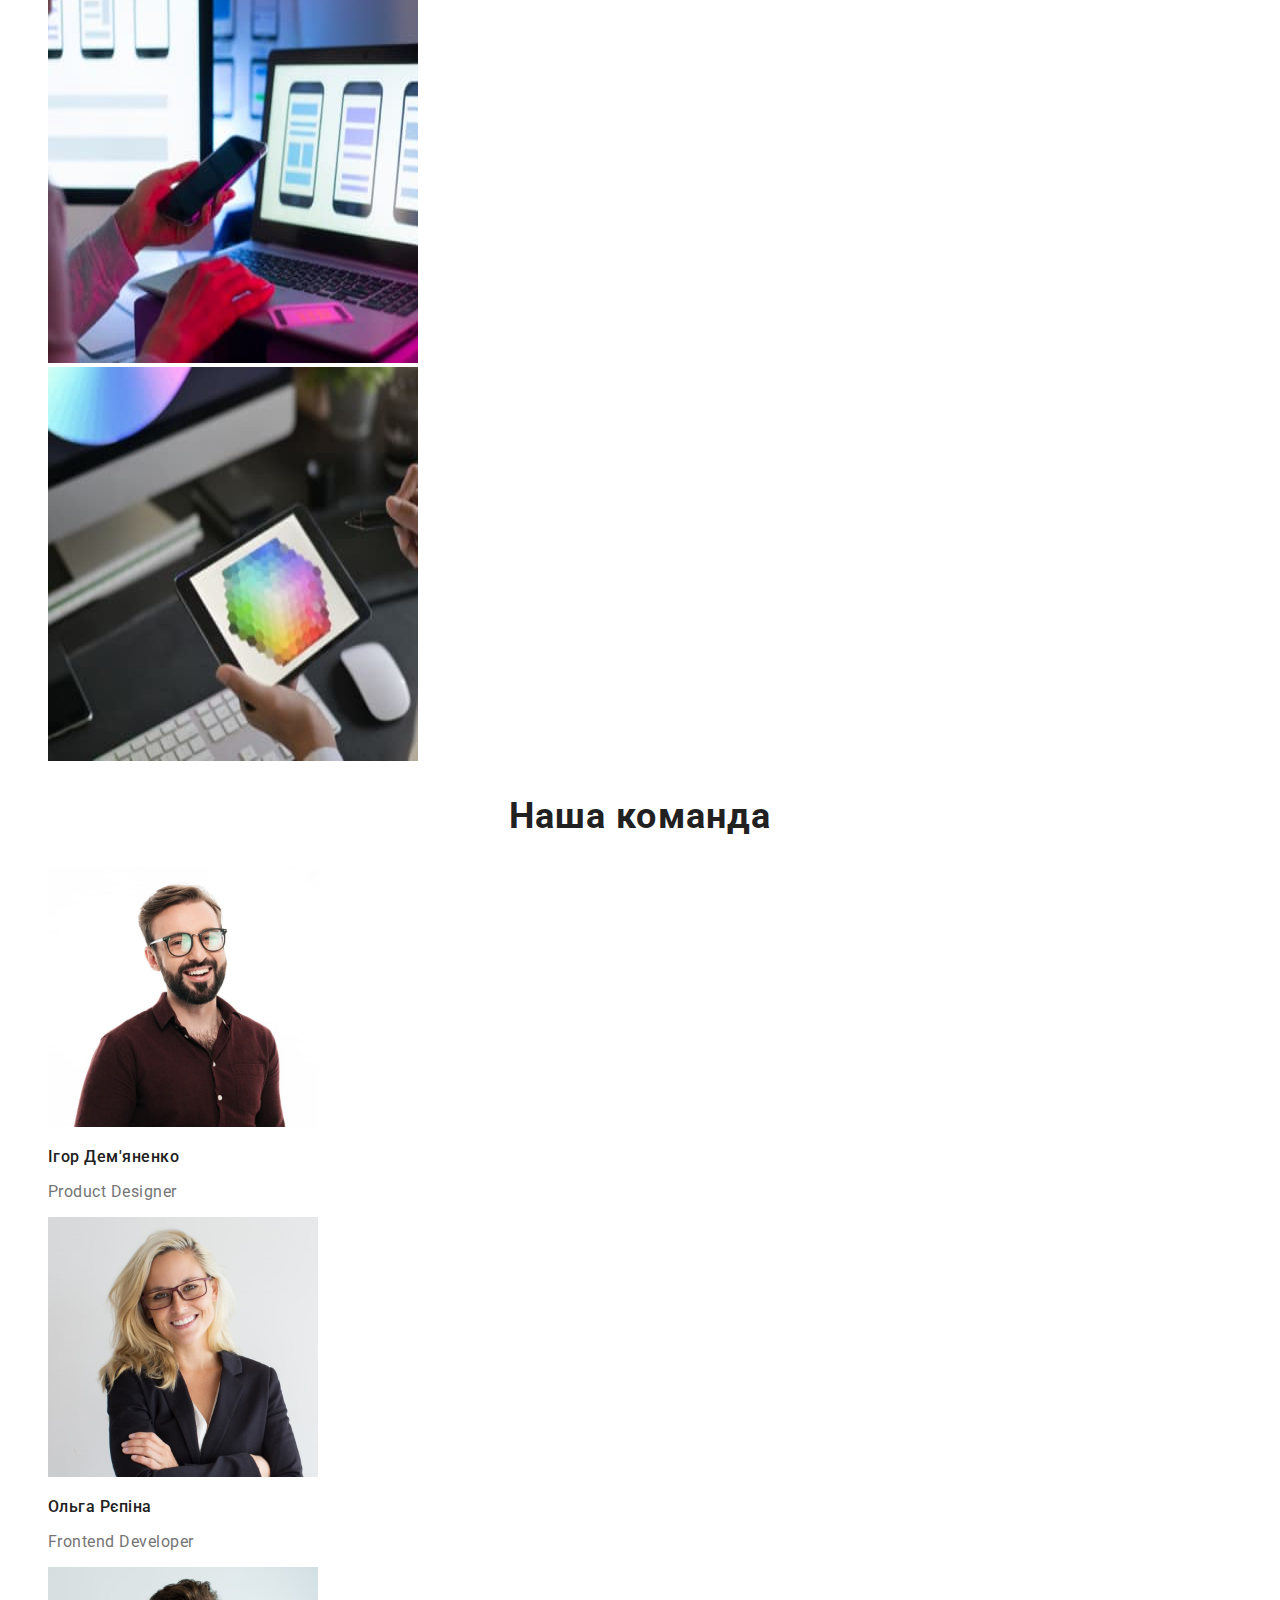
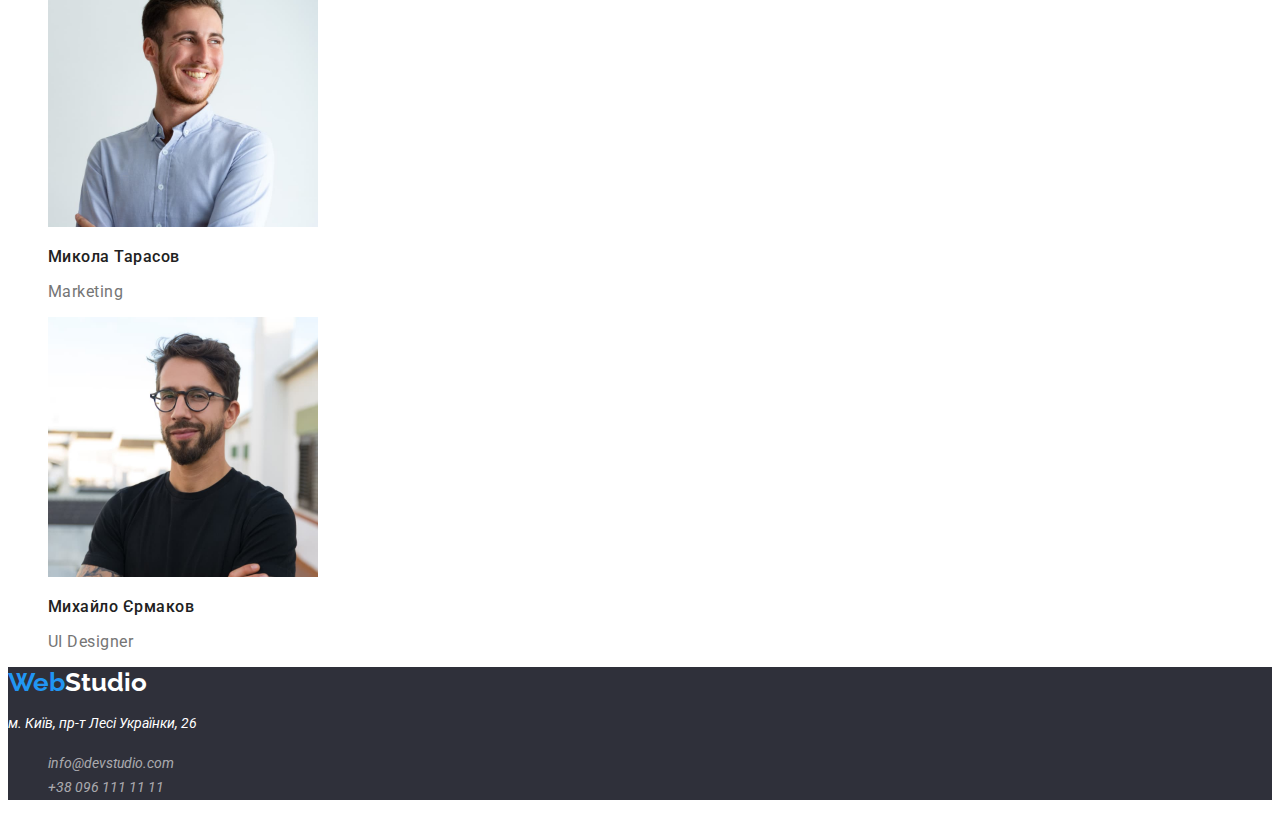
==== commit 95156a73: "2" ====
--- a/index.html
+++ b/index.html
@@ -60,7 +60,7 @@
       </section>
       <!-- Особливості -->
       <section class="feature">
-        <h2 class="feature-h2">Особливості</h2>
+        <h2 class="visually-hidden">Особливості</h2>
         <ul class="list">
           <li>
             <h3 class="feature-h3">Увага до деталей</h3>
--- a/css/styles.css
+++ b/css/styles.css
@@ -14,17 +14,32 @@
   text-decoration: none;
 }
 body {
+  font-family: "Roboto", sans-serif;
+
   color: var(--primary-text-color);
   background-color: var(--primary-bg-color);
 }
 
 .list {
-  list-style-type: none;
+  list-style: none;
+}
+
+.visually-hidden {
+  position: absolute;
+  width: 1px;
+  height: 1px;
+  margin: -1px;
+  border: 0;
+  padding: 0;
+
+  white-space: nowrap;
+  clip-path: inset(100%);
+  clip: rect(0 0 0 0);
+  overflow: hidden;
 }
 
 .logo {
   font-family: "Raleway";
-  font-style: normal;
   font-weight: 700;
   font-size: 26px;
   line-height: 1.19;
@@ -34,7 +49,6 @@
 
 .studio {
   font-family: "Raleway";
-  font-style: normal;
   font-weight: 700;
   font-size: 26px;
   line-height: 1.19;
@@ -47,7 +61,6 @@
 }
 .footer-studio {
   font-family: "Raleway";
-  font-style: normal;
   font-weight: 700;
   font-size: 26px;
   line-height: 1.19;
@@ -63,47 +76,45 @@
 }
 
 .hero-h1 {
-  font-family: "Roboto";
-  font-style: normal;
   font-weight: 900;
   font-size: 44px;
   line-height: 1.36;
+  text-align: center;
+  letter-spacing: 0.06em;
+  text-transform: uppercase;
 
   color: var(--primary-bg-color);
 }
 
 .hero-btn {
-  font-family: "Roboto";
-  font-style: normal;
-  font-weight: 700;
-  font-size: 16px;
-  line-height: 1.875;
+  font-family: "Roboto", sans-serif;
+  font-weight: 700;
+  font-size: 16px;
+  line-height: 1.88;
 
   background-color: var(--primary-button-color);
   color: var(--primary-bg-color);
+
+  cursor: pointer;
 }
 
 /* ----------FEATURE------------- */
-.feature-h2 {
-  display: none;
-}
 
 .feature-h3 {
-  font-family: "Roboto";
-  font-style: normal;
-  font-weight: 700;
-  font-size: 14px;
-  line-height: 1.14px;
+  font-weight: 700;
+  font-size: 14px;
+  line-height: 1.14;
+  letter-spacing: 0.03em;
+  text-transform: uppercase;
 
   color: var(--primary-text-color);
 }
 
 .feature-text {
-  font-family: "Roboto";
-  font-style: normal;
-  font-weight: 400;
-  font-size: 14px;
-  line-height: 1.71;
+  font-weight: 400;
+  font-size: 14px;
+  line-height: 1.71;
+  letter-spacing: 0.03em;
 
   color: var(--second-text-color);
 }
@@ -111,11 +122,11 @@
 /* -----------WORK----------- */
 
 .work-h2 {
-  font-family: "Roboto";
-  font-style: normal;
   font-weight: 700;
   font-size: 36px;
   line-height: 1.17;
+  text-align: center;
+  letter-spacing: 0.03em;
 
   color: var(--primary-text-color);
 }
@@ -123,37 +134,34 @@
 /* ------------OUR TEAM----------- */
 
 .our-team-h2 {
-  font-family: "Roboto";
-  font-style: normal;
   font-weight: 700;
   font-size: 36px;
   line-height: 1.17;
+  text-align: center;
+  letter-spacing: 0.03em;
 
   color: var(--primary-text-color);
 }
 
 .our-team-h3 {
-  font-family: "Roboto";
-  font-style: normal;
-  font-weight: 500;
-  font-size: 16px;
-  line-height: 1.19;
+  font-weight: 500;
+  font-size: 16px;
+  line-height: 1.19;
+  letter-spacing: 0.03em;
 
   color: var(--primary-text-color);
 }
 
 .our-team-text {
-  font-family: "Roboto";
-  font-style: normal;
-  font-weight: 400;
-  font-size: 16px;
-  line-height: 1.19;
+  font-weight: 400;
+  font-size: 16px;
+  line-height: 1.19;
+  letter-spacing: 0.03em;
 
   color: var(--second-text-color);
 }
 .link {
-  font-family: "Roboto";
-  font-style: normal;
+  font-family: "Roboto", sans-serif;
   font-weight: 500;
   font-size: 14px;
   line-height: 1.14;
@@ -167,8 +175,7 @@
 }
 
 .mailto-header {
-  font-family: "Roboto";
-  font-style: normal;
+  font-family: "Roboto", sans-serif;
   font-weight: 500;
   font-size: 14px;
   line-height: 1.14;
@@ -177,8 +184,8 @@
 }
 
 .tel-header {
-  font-family: "Roboto";
-  font-style: normal;
+  font-family: "Roboto", sans-serif;
+
   font-weight: 500;
   font-size: 14px;
   line-height: 1.14;
@@ -197,8 +204,8 @@
 }
 
 .mailto-footer {
-  font-family: "Roboto";
-  font-style: normal;
+  font-family: "Roboto", sans-serif;
+
   font-weight: 400;
   font-size: 14px;
   line-height: 1.71;
@@ -206,11 +213,11 @@
   color: rgba(255, 255, 255, 0.6);
 }
 .tel-footer {
-  font-family: "Roboto";
-  font-style: normal;
-  font-weight: 400;
-  font-size: 14px;
-  line-height: 1.71px;
+  font-family: "Roboto", sans-serif;
+
+  font-weight: 400;
+  font-size: 14px;
+  line-height: 1.71;
 
   color: rgba(255, 255, 255, 0.6);
 }
@@ -225,22 +232,20 @@
   color: var(--accent-text-color);
 }
 .footer-text {
-  font-family: "Roboto";
-  font-style: normal;
-  font-weight: 400;
-  font-size: 14px;
-  line-height: 1.71px;
+  font-weight: 400;
+  font-size: 14px;
+  line-height: 1.71;
 
   color: var(--primary-bg-color);
 }
 .button {
-  font-family: "Roboto";
-  font-style: normal;
-  font-weight: 500;
-  font-size: 16px;
-  line-height: 26px;
-
-  color: var(--primary-text-color);
+  font-family: "Roboto", sans-serif;
+  font-weight: 500;
+  font-size: 16px;
+  line-height: 1.63;
+
+  color: var(--primary-text-color);
+  cursor: pointer;
 }
 
 .button:hover,
@@ -250,8 +255,6 @@
 }
 
 .text-primary {
-  font-family: "Roboto";
-  font-style: normal;
   font-weight: 700;
   font-size: 18px;
   line-height: 2;
@@ -260,11 +263,9 @@
 }
 
 .text-secondary {
-  font-family: "Roboto";
-  font-style: normal;
-  font-weight: 400;
-  font-size: 16px;
-  line-height: 1.875;
-
-  color: var(--second-text-color);
-}
+  font-weight: 400;
+  font-size: 16px;
+  line-height: 1.88;
+
+  color: var(--second-text-color);
+}
